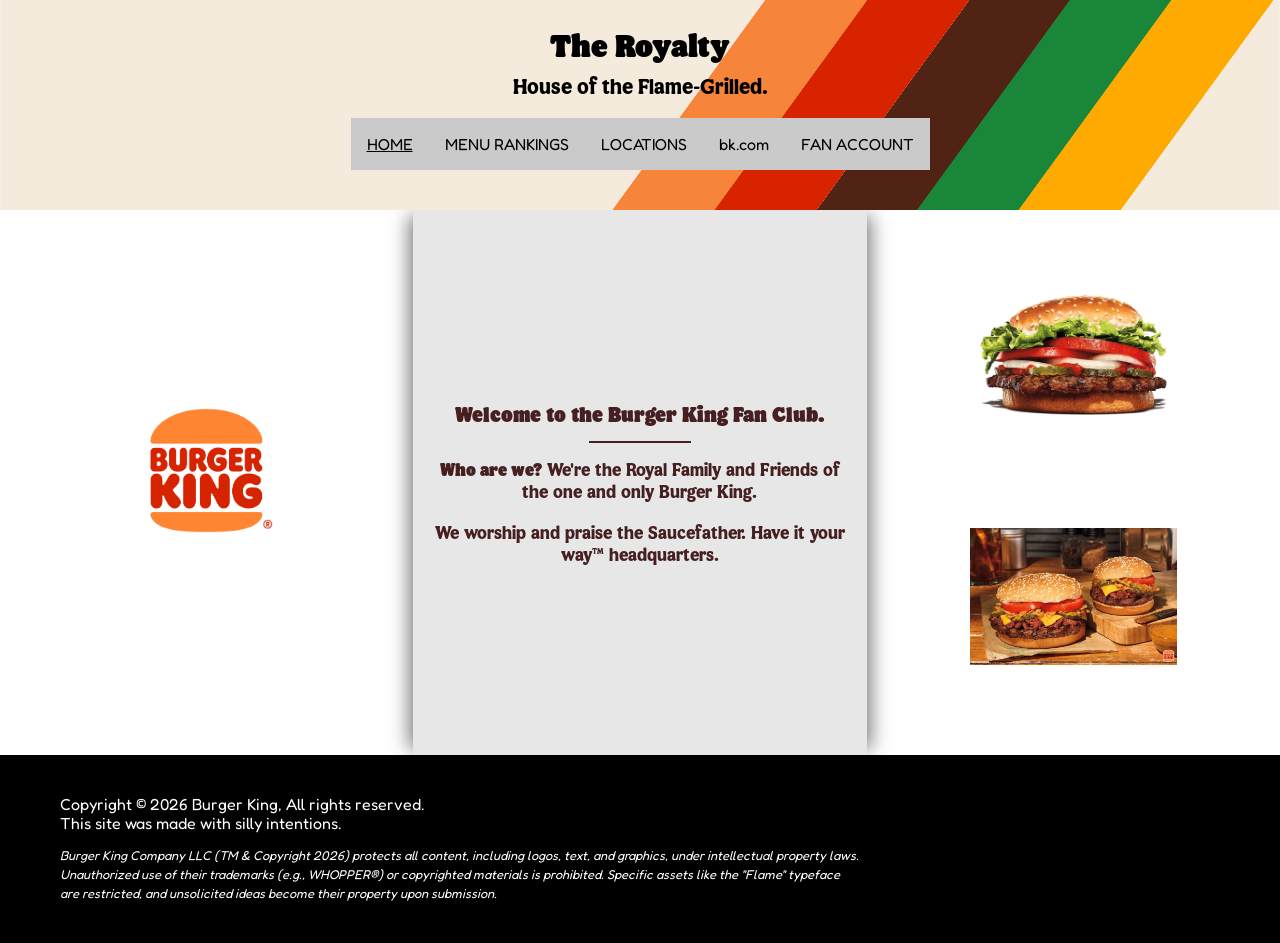
==== index.html @ 69040bb5 "Add files via upload" ====
<!DOCTYPE html>
<html>
  <head>
    <title>The Royalty. Home</title>
    <script src="script.js"></script>
    <link rel="stylesheet" href="style.css">
    <link rel="stylesheet" href="function-style.css">
    <link rel="icon" type="image/x-icon" href="images/crown.png">
    <link rel="preconnect" href="https://fonts.googleapis.com">
    <link rel="preconnect" href="https://fonts.gstatic.com" crossorigin>
    <link href="https://fonts.googleapis.com/css2?family=Fredoka:wght@300..700&display=swap" rel="stylesheet">
  </head>

  <body>
    <header>
        <h1>The Royalty</h1>
        <p class="headerDisplay">House of the Flame-Grilled.</p>
        <nav>
            <div class="headerLinks">
                <a href="index.html"><u>HOME</u></a>
            </div>

            <div class="headerDropdown">
                <button class="db">MENU RANKINGS</button>
                <div class="dbContent">
                    <a href="#">BURGERS</a>
                    <a href="#">CHICKEN / FISH</a>
                    <a href="#">DESSERT AND SIDES</a>
                    <a href="#">LIMITED TIME ITEMS</a>
                </div>
            </div>

            <div class="headerLinks">
                <a href="#">LOCATIONS</a>
            </div>
            <div class="headerLinks">
                <a href="https://bk.com">bk.com</a>
            </div>
            <div class="headerLinks">
                <a href="account.html">FAN ACCOUNT</a>
            </div>
        </nav>
    </header>

    <main>
        <div class="mainDivisions">
            <div class="leftHome">
                <img src="images/bk-logo1.png" alt="Burger King Logo">
            </div>
            <div class="centerHome">
                <h3>Welcome to the Burger King Fan Club.</h3>
                <hr class="shortHr">
                <p><b>Who are we?</b> We're the Royal Family and Friends of the one and only Burger King.</p>
                <br>
                <p>We worship and praise the Saucefather. Have it your way&trade; headquarters.</p>
            </div>
            <div class="rightHome">
                <span class="extra-img-padding">
                    <img src="images/whopper.png" alt="Whopper">
                </span>
                <img src="images/whopper-brisket.jpg" alt="BBQ Brisket Whopper">
                <style>
                    .extra-img-padding{
                        padding: 20px;
                    }
                </style>
            </div>
        </div>
    </main>

    <footer>
        <p>Copyright &copy; 2026 Burger King, All rights reserved.</p>
        <p>This site was made with silly intentions.</p>
        <p class="footerInfo"><i>Burger King Company LLC (TM & Copyright 2026) protects all content, including logos, text, and graphics, under intellectual property laws. Unauthorized use of their trademarks (e.g., WHOPPER®) or copyrighted materials is prohibited. Specific assets like the "Flame" typeface are restricted, and unsolicited ideas become their property upon submission.</i></p>
    </footer>
  </body>
</html>
---- style.css ----
*{
    margin: 0
}

header{
    display: flex;
    flex-direction: column;
    align-items: center;
    padding: 20px;
    gap: 10px;
    background-color: #f1f1f1;
    background-image: url("images/bkBackSVG.svg");
    background-repeat: no-repeat;
    background-position: center;
    background-size: cover;
    min-height: 170px;
}

header h1{
    margin-top: 5px;
    font-family: "Flame", sans-serif;
    font-size: 32px;
}

nav{
    display: flex;
    flex-direction: row;
    align-items: center;
    margin-top: 10px;
}

.headerDisplay{
    font-family: "Flame", sans-serif;
    font-size: 21px;
}

main{
    font-family: "Flame", sans-serif;
    color: rgb(70, 32, 32)
}

main p{
    font-size: 1.1em;
}

.shortHr{
    width: 100px;
    margin: 15px 0;
    border: 1px solid rgb(70, 32, 32);
}

.mainDivisions{
    display: flex;
    flex-direction: row;
    width: 100%;
    align-items: stretch;
}

.mainDivisions img{
    min-width: 35%;
    max-width: 50%;
    padding-bottom: 90px;
}

.centerHome{
    background-color: #e7e7e7;
    padding: 40px 20px;
    box-shadow: 10px 0 18px -6px rgba(0, 0, 0, 0.5),
    -10px 0 18px -6px rgba(0, 0, 0, 0.5);
    clip-path: inset(0px -50px 0px -50px);
    z-index: 1;
}

.centerHome h3{
    font-size: 21px;
}

.centerHome, .rightHome, .leftHome{
    flex: 1;
    display: flex;
    justify-content: center;
    flex-direction: column;
    align-items: center;
    text-align: center;
}

.rightHome, .leftHome{
    padding-top: 65px;
}

footer{
    background-color: black;
    color: white;
    padding: 40px 60px;
    font-family: "Fredoka", sans-serif;
    line-height: 1.2em;
}

.footerInfo{
    font-size: 0.8em;
    margin-top: 12px;
    max-width: 800px;
}

.topAccount{
    font-family:'Segoe UI', Tahoma, Geneva, Verdana, sans-serif;
    padding: 30px;
    background-color: #f1f1f1;
}

.topAccount h2{
    color: rgb(43, 9, 121);
    padding-bottom: 5px;
}

.accountForm{
    display: flex;
    flex-direction: column;
    gap: 15px;
    padding: 0 30px;
    font-family: 'Segoe UI', Tahoma, Geneva, Verdana, sans-serif;
}

form{
    display: flex;
    flex-direction: column;
    gap: 15px;
    padding: 23px;
    border: 2px solid;
    box-shadow: 15px 15px black;
    width: 500px;
}

form input, form button{
    min-width: 30%;
    max-width: 600px;
}

form button{
    padding: 10px;
    font-weight: bold;
    background-color: lightgreen;
    font-size: 16px;
}

form input{
    line-height: 200%;
}

form li, form h6, form h3{color: black;}
.short-spacer{height: 120px;}
form li{font-size: 1.1em;}

.msg{
    font-family: 'Segoe UI', Tahoma, Geneva, Verdana, sans-serif;
    margin: 25px;
}
---- function-style.css ----
/* Linked Fonts, Imported Fonts */

@font-face {
  font-family: 'Flame';
  src: url('bk-fonts/Flame-Regular.otf') format('opentype');
  font-weight: normal;
  font-style: normal;
}

@font-face {
  font-family: 'Flame';
  src: url('bk-fonts/Flame-Bold.otf') format('opentype');
  font-weight: bold;
}

.fredoka{
  font-family: "Fredoka", sans-serif;
  font-optical-sizing: auto;
  font-weight: 450;
  font-style: normal;
  font-variation-settings:
    "wdth" 100;
}

/* Dropdown and Header Links */

.db {
  background-color: #cacaca;
  color: rgb(0, 0, 0);
  padding: 16px;
  font-size: 16px;
  font-family: "Fredoka";
  border: none;
}

.headerDropdown {
  position: relative;
  display: inline-block;
}

.dbContent {
  display: none;
  position: absolute;
  background-color: #f1f1f1;
  min-width: 160px;
  font-family: "Fredoka";
  box-shadow: 0px 8px 16px 0px rgba(0,0,0,0.2);
  z-index: 5;
}

.dbContent a {
  color: black;
  padding: 12px 16px;
  text-decoration: none;
  display: block;
}

.dbContent a:hover {background-color: white;}
.headerDropdown:hover .dbContent {display: block;}
.headerDropdown:hover .db {background-color: white;}

.headerLinks{
  background-color: #cacaca;
  padding: 16px;
  border: none;
}

.headerLinks a{
  color: black;
  text-decoration: none;
  font-size: 16px;
  font-family: "Fredoka";
}

.headerLinks:hover{
  background-color: white;
}
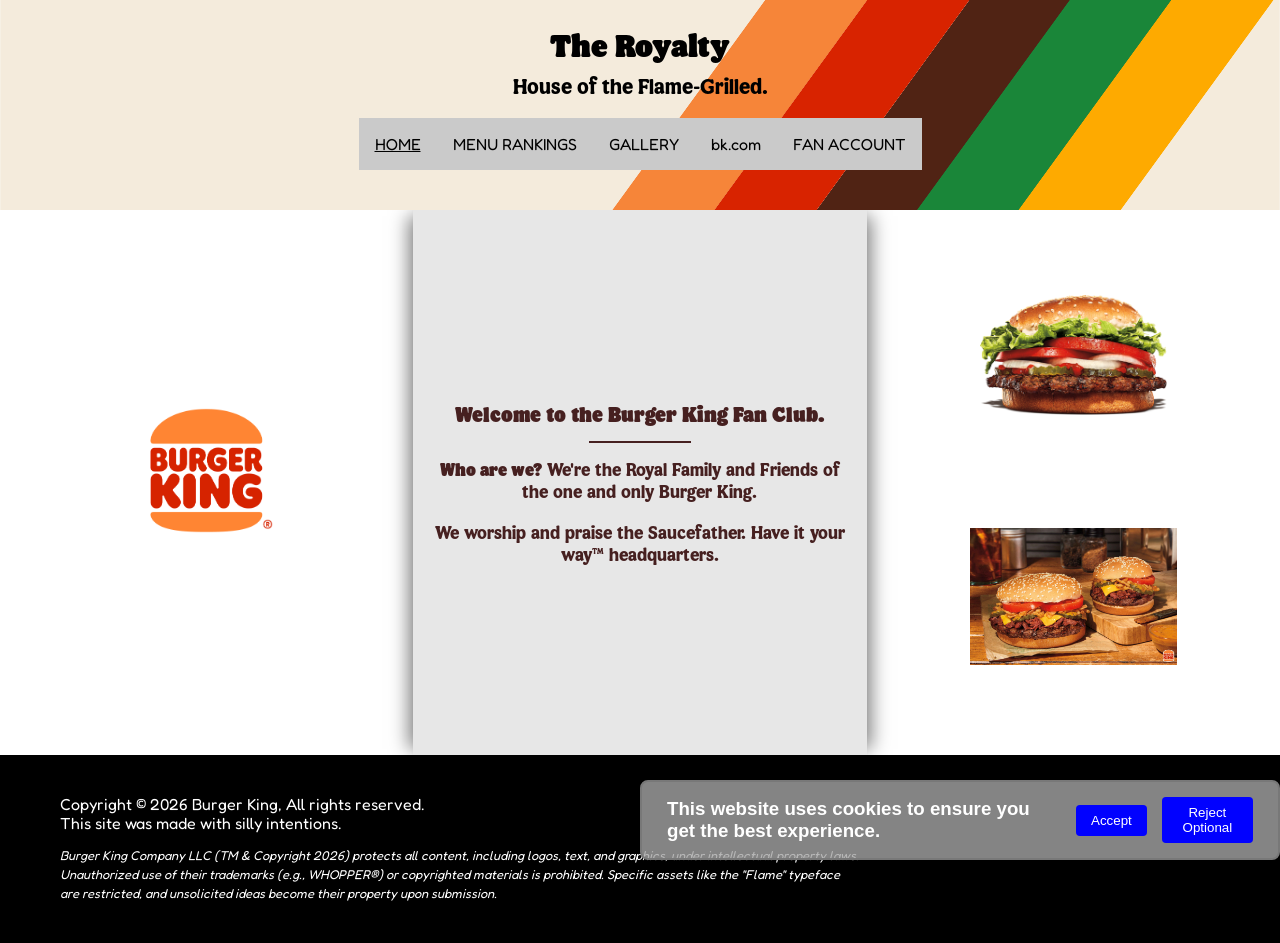
==== commit 82ca3db9: "Add files via upload" ====
--- a/index.html
+++ b/index.html
@@ -21,20 +21,20 @@
             </div>
 
             <div class="headerDropdown">
-                <button class="db">MENU RANKINGS</button>
+                <button class="db"><a href="rankings.html">MENU RANKINGS</a></button>
                 <div class="dbContent">
-                    <a href="#">BURGERS</a>
-                    <a href="#">CHICKEN / FISH</a>
-                    <a href="#">DESSERT AND SIDES</a>
-                    <a href="#">LIMITED TIME ITEMS</a>
+                    <a href="whopper.html">BURGERS</a>
+                    <a href="chicken.html">CHICKEN / FISH</a>
+                    <a href="otherMenu.html">DESSERT AND SIDES</a>
+                    <a href="ltMenu.html">LIMITED TIME ITEMS</a>
                 </div>
             </div>
 
             <div class="headerLinks">
-                <a href="#">LOCATIONS</a>
+                <a href="gallery.html">GALLERY</a>
             </div>
             <div class="headerLinks">
-                <a href="https://bk.com">bk.com</a>
+                    <a href="https://bk.com">bk.com</a>
             </div>
             <div class="headerLinks">
                 <a href="account.html">FAN ACCOUNT</a>
@@ -59,19 +59,53 @@
                     <img src="images/whopper.png" alt="Whopper">
                 </span>
                 <img src="images/whopper-brisket.jpg" alt="BBQ Brisket Whopper">
-                <style>
-                    .extra-img-padding{
-                        padding: 20px;
-                    }
-                </style>
             </div>
         </div>
     </main>
+
+    <style>
+        .extra-img-padding{
+            padding: 20px;
+        }
+    </style>
+
+    <script>
+        document.addEventListener("DOMContentLoaded", function() {
+            const popUp = document.getElementById("cookiePopup");
+            const acceptBtn = document.getElementById("acceptCookie");
+            const denyBtn = document.getElementById("denyCookie")
+
+            if (!localStorage.getItem("cookieAccepted")) {
+                popUp.style.display = "flex";
+            }
+
+            acceptBtn.addEventListener("click", () => {
+                localStorage.setItem("cookieAccepted", "true");
+                popUp.style.display = "none";
+            });
+
+            if (!localStorage.getItem("denyAccepted")) {
+                popUp.style.display = "flex";
+            }
+
+            denyBtn.addEventListener("click", () => {
+                localStorage.setItem("cookieAccepted", "true");
+                popUp.style.display = "none";
+            });
+        });
+    </script>
 
     <footer>
         <p>Copyright &copy; 2026 Burger King, All rights reserved.</p>
         <p>This site was made with silly intentions.</p>
         <p class="footerInfo"><i>Burger King Company LLC (TM & Copyright 2026) protects all content, including logos, text, and graphics, under intellectual property laws. Unauthorized use of their trademarks (e.g., WHOPPER®) or copyrighted materials is prohibited. Specific assets like the "Flame" typeface are restricted, and unsolicited ideas become their property upon submission.</i></p>
     </footer>
+
+    <div id="cookiePopup" class="cookie-banner" style="display: none;">
+        <h3>This website uses cookies to ensure you get the best experience.&nbsp; </h3>
+        <button id="acceptCookie">Accept</button>
+        <button id="denyCookie">Reject Optional</button>
+    </div>
+
   </body>
 </html>
--- a/style.css
+++ b/style.css
@@ -1,6 +1,34 @@
 *{
-    margin: 0
-}
+    margin: 0;
+    scroll-behavior: smooth;
+}
+
+a:hover{
+    cursor: url("images/spatula.png"), auto;
+}
+
+@keyframes popIn{
+  0% {
+    opacity: .2;
+    transform: scale(0.4);
+  }
+  100% {
+    opacity: 1;
+    transform: scale(1);
+  }
+}
+
+@keyframes slideUp {
+  from {
+    transform: translateY(100px);
+    opacity: 0;
+  }
+  to {
+    transform: translateY(0);
+    opacity: 1;
+  }
+}
+
 
 header{
     display: flex;
@@ -115,20 +143,47 @@
 
 .accountForm{
     display: flex;
-    flex-direction: column;
+    flex-direction: row;
     gap: 15px;
     padding: 0 30px;
     font-family: 'Segoe UI', Tahoma, Geneva, Verdana, sans-serif;
 }
 
+.leftForm{
+    flex: 1;
+    display: flex;
+    flex-direction: column;
+    gap: 15px;
+    padding: 23px;
+}
+
+.rightForm{
+    flex: 1;
+    display: flex;
+    flex-direction: column;
+    align-items: center;
+    gap: 15px;
+    padding: 23px;
+}
+
+.rightForm textarea{
+    min-width: 100%;
+    max-width: 100%;
+    min-height: 200px;
+    max-height: 200px;
+    padding: 10px;
+    font-family: Arial, Helvetica, sans-serif;
+    font-size: 1.1em;
+}
+
 form{
     display: flex;
-    flex-direction: column;
+    flex-direction: row;
     gap: 15px;
     padding: 23px;
     border: 2px solid;
     box-shadow: 15px 15px black;
-    width: 500px;
+    width: 1300px;
 }
 
 form input, form button{
@@ -143,6 +198,14 @@
     font-size: 16px;
 }
 
+form button:hover{
+    background-color: rgb(0, 171, 0);
+}
+
+form button:active{
+    background-color: darkslategray;
+}
+
 form input{
     line-height: 200%;
 }
@@ -154,4 +217,51 @@
 .msg{
     font-family: 'Segoe UI', Tahoma, Geneva, Verdana, sans-serif;
     margin: 25px;
-}+}
+
+.descRank{
+    padding: 35px;
+    background-color: #f1f1f1;
+}
+
+.descRank hr{
+    margin: 15px 0;
+}
+
+li{
+    margin-top: 4px;
+}
+
+.allItems{
+    padding: 40px;
+    display: flex;
+    flex-direction: column;
+}   
+
+.allItems a{
+    line-height: 2em;
+    color: rgb(10, 0, 155);
+}
+
+.allItems p{
+    margin: 5px;
+}
+
+.intro{
+    display: flex;
+    flex-direction: column;
+    align-items: center;
+    gap: 10px;
+    padding: 40px;
+    background-color: #f1f1f1;
+}
+
+.intro hr{
+    width: 90%;
+}
+
+.lightbox-ext{
+    background-color: mediumslateblue;
+    margin: 30px;
+    padding: 10px;
+}
--- a/function-style.css
+++ b/function-style.css
@@ -31,6 +31,11 @@
   font-size: 16px;
   font-family: "Fredoka";
   border: none;
+}
+
+.db a{
+  color: black;
+  text-decoration: none;
 }
 
 .headerDropdown {
@@ -61,17 +66,261 @@
 
 .headerLinks{
   background-color: #cacaca;
-  padding: 16px;
   border: none;
 }
 
-.headerLinks a{
-  color: black;
-  text-decoration: none;
-  font-size: 16px;
-  font-family: "Fredoka";
+.headerLinks a {
+    color: black;
+    text-decoration: none;
+    font-size: 16px;
+    font-family: "Fredoka";
+    display: block;
+    padding: 16px;
 }
 
 .headerLinks:hover{
   background-color: white;
 }
+
+/* Cards */
+
+.s1, .s2 {
+    display: flex;
+    align-items: center;
+    justify-content: center;
+    padding: 60px;
+    gap: 50px;
+}
+
+.s1 { background-color: #f68539; flex-direction: row; }
+.s2 { background-color: #f4ebdc; flex-direction: row-reverse; }
+.content h2 { font-size: 3rem; margin-bottom: 5px; }
+.rating { color: #e31837; font-size: 1.5rem; }
+
+
+.card {
+    display: contents;
+}
+
+.card img {
+    height: auto;
+}
+
+.content {
+    flex: 1;
+    max-width: 600px;
+    font-family: "Flame", sans-serif;
+    color: #502d16;
+}
+
+.review{
+    margin-top: 30px;
+    padding: 20px;
+    color: black;
+    background-color: #f1f1f1;
+    border: 2px solid black;
+}
+
+.review h3{
+    font-size: 1.4em;
+}
+
+.pronunciation{
+    font-size: 0.9em;
+    color: black;
+}
+
+.s1 img, .s2 img{
+  animation: popIn .7s ease-in-out;
+  max-width: 300px;
+  transition: transform 0.2s ease-in-out, box-shadow 0.4s ease-in-out;
+}
+
+.s1 img:hover, .s2 img:hover{
+  transform: scale(1.1);
+  box-shadow: 0px 4px 8px rgba(0, 0, 0, 0.2);
+}
+
+
+
+/* Gallery */
+
+.row > .column {
+  padding: 0 8px;
+}
+
+.row:after {
+  content: "";
+  display: table;
+  clear: both;
+}
+
+.column {
+  float: left;
+  width: 25%;
+}
+
+.column img{
+  width: 200px;
+  transition: opacity 0.2s ease-in-out;
+}
+
+.column img:hover {
+  opacity: 0.8;
+}
+
+.modal {
+  display: none;
+  position: fixed;
+  z-index: 1;
+  padding-top: 100px;
+  left: 0;
+  top: 0;
+  width: 100%;
+  height: 100%;
+  overflow: auto;
+  background-color: black;
+}
+
+.modal-content {
+  position: relative;
+  background-color: #fefefe;
+  margin: auto;
+  padding: 0;
+  width: 90%;
+  max-width: 1200px;
+}
+
+.close {
+  color: white;
+  position: absolute;
+  top: 10px;
+  right: 25px;
+  font-size: 35px;
+  font-weight: bold;
+}
+
+.close:hover,
+.close:focus {
+  color: #999;
+  text-decoration: none;
+  cursor: pointer;
+}
+
+.slide {
+  display: none;
+}
+
+.prev,
+.next {
+  cursor: pointer;
+  position: absolute;
+  top: 50%;
+  width: auto;
+  padding: 16px;
+  margin-top: -50px;
+  color: white;
+  font-weight: bold;
+  font-size: 20px;
+  border-radius: 0 3px 3px 0;
+  user-select: none;
+  -webkit-user-select: none;
+  background-color: black;
+}
+
+.next {
+  right: 0;
+  border-radius: 3px 0 0 3px;
+}
+
+.prev:hover,
+.next:hover {
+  background-color: darkblue;
+}
+
+.small {
+  opacity: 0.6;
+  cursor: pointer;
+  transition: 0.3s;
+}
+
+.active,
+.small:hover {
+  opacity: 1;
+}
+
+.modal-thumbnails {
+  display: flex;
+  justify-content: center;
+  gap: 10px;
+  padding: 15px;
+  background-color: black;
+  flex-wrap: wrap;
+}
+
+.modal-thumbnails img {
+  max-width: 80px;
+  height: auto;
+  cursor: pointer;
+  opacity: 0.6;
+  transition: 0.3s;
+}
+
+.modal-thumbnails img.active,
+.modal-thumbnails img:hover {
+  opacity: 1;
+}
+
+.caption{
+  padding: 5px 0 8px 15px;
+  font-family: "Fredoka", "sans-serif";
+}
+
+
+/* CAPTCHA */
+.problem{
+  display: flex;
+  flex-direction: row;
+}
+
+.cap{
+  padding: 50px;
+  font-family: Arial, Helvetica, sans-serif;
+  color: black
+}
+
+#msg{
+  color: red
+}
+
+/* Cookies */
+
+.cookie-banner{
+    animation: slideUp 2s ease-out;
+    position: fixed;
+    bottom: 40px;
+    left: 50%;
+    background: rgba(165, 165, 165, 0.8);
+    color: white;
+    padding: 15px 25px;
+    border-radius: 8px;
+    border: 2px solid rgb(120, 120, 120);
+    font-family: Arial;
+    z-index: 90;
+    display: flex;
+    align-items: center;
+    gap: 15px;
+}
+
+#acceptCookie, #denyCookie{
+    background: #0101ff;
+    color: white;
+    border: none;
+    padding: 8px 15px;
+    border-radius: 4px;
+    cursor: pointer;
+}
+
+#acceptCookie:hover, #denyCookie:hover{
+    background-color: #3c3cb6;
+}
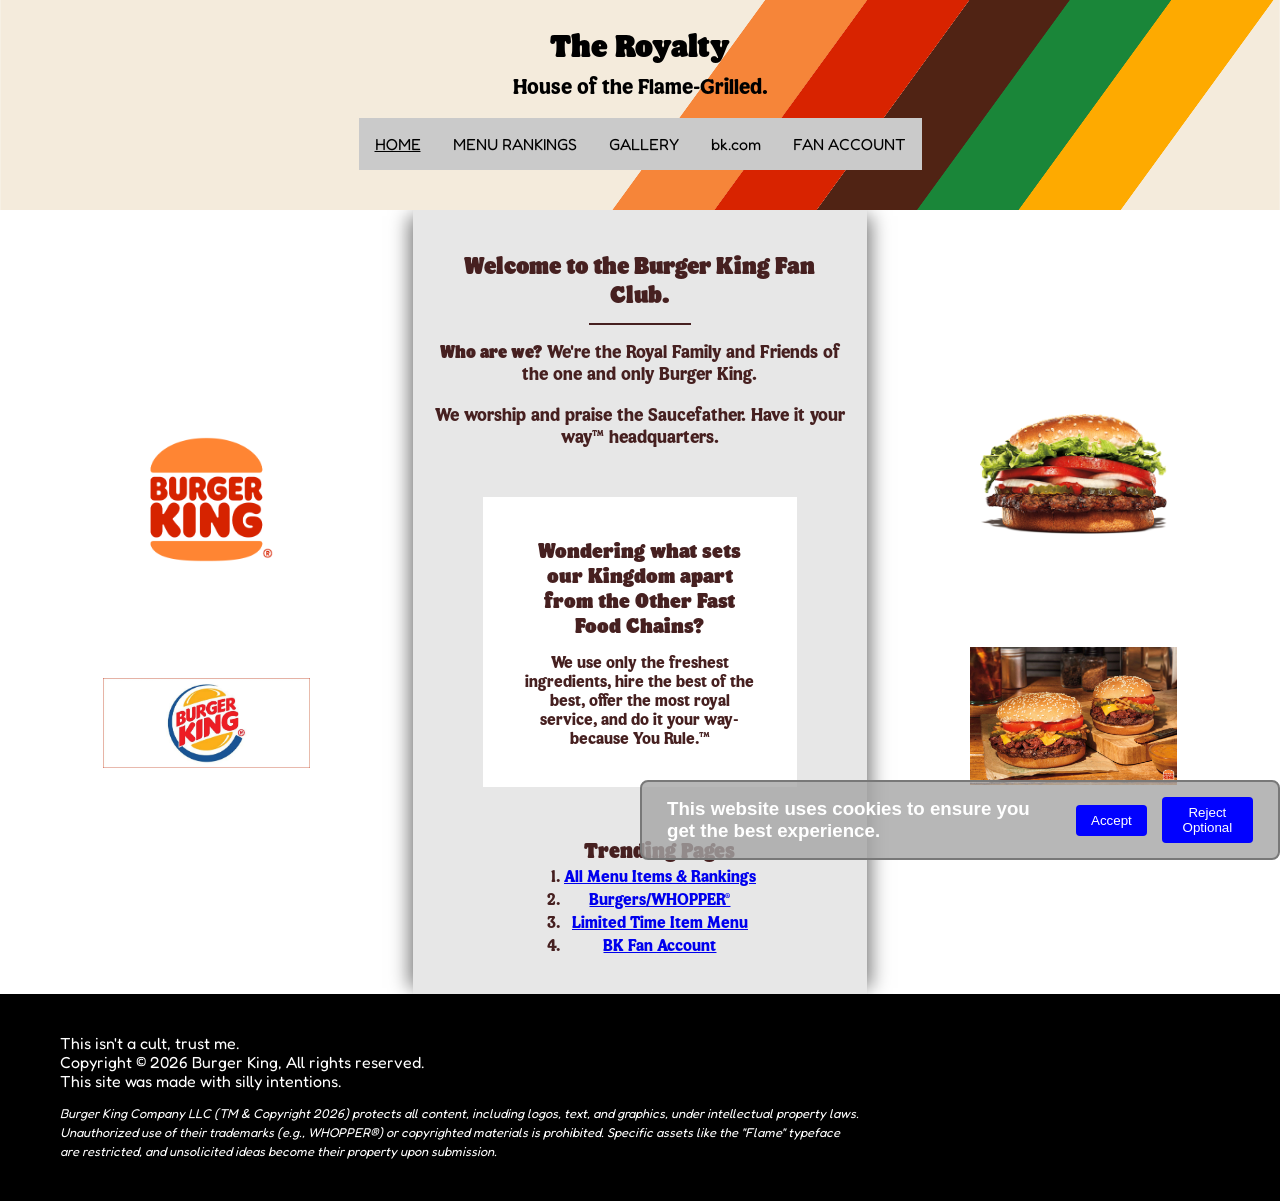
==== commit 3840820f: "Add files via upload" ====
--- a/index.html
+++ b/index.html
@@ -46,13 +46,24 @@
         <div class="mainDivisions">
             <div class="leftHome">
                 <img src="images/bk-logo1.png" alt="Burger King Logo">
+                <img src="images/bkOld.jpeg" alt="Old BK logo">
             </div>
             <div class="centerHome">
-                <h3>Welcome to the Burger King Fan Club.</h3>
+                <h2>Welcome to the Burger King Fan Club.</h2>
                 <hr class="shortHr">
                 <p><b>Who are we?</b> We're the Royal Family and Friends of the one and only Burger King.</p>
                 <br>
                 <p>We worship and praise the Saucefather. Have it your way&trade; headquarters.</p>
+                <dl>
+                    <dt>Wondering what sets our Kingdom apart from the Other Fast Food Chains?</dt>
+                    <dd>We use only the freshest ingredients, hire the best of the best, offer the most royal service, and do it your way- because You Rule.&trade;</dd>
+                </dl>
+                <ol><h3>Trending Pages</h3>
+                    <li><a href="rankings.html">All Menu Items & Rankings</a></li>
+                    <li><a href="whopper.html">Burgers/WHOPPER&reg;</a></li>
+                    <li><a href="ltMenu.html">Limited Time Item Menu</a></li>
+                    <li><a href="account.html">BK Fan Account</a></li>
+                </ol>
             </div>
             <div class="rightHome">
                 <span class="extra-img-padding">
@@ -96,6 +107,7 @@
     </script>
 
     <footer>
+        <p>This isn't a cult, trust me.</p>
         <p>Copyright &copy; 2026 Burger King, All rights reserved.</p>
         <p>This site was made with silly intentions.</p>
         <p class="footerInfo"><i>Burger King Company LLC (TM & Copyright 2026) protects all content, including logos, text, and graphics, under intellectual property laws. Unauthorized use of their trademarks (e.g., WHOPPER®) or copyrighted materials is prohibited. Specific assets like the "Flame" typeface are restricted, and unsolicited ideas become their property upon submission.</i></p>
--- a/style.css
+++ b/style.css
@@ -88,6 +88,7 @@
     min-width: 35%;
     max-width: 50%;
     padding-bottom: 90px;
+    animation: slideUp .5s ease-in-out
 }
 
 .centerHome{
@@ -261,7 +262,27 @@
 }
 
 .lightbox-ext{
-    background-color: mediumslateblue;
+    background-color: rgb(230, 208, 89);
     margin: 30px;
     padding: 10px;
 }
+
+.centered{
+    display: flex;
+    justify-content: center;
+    align-items: center;
+    flex-direction: column;
+    margin: 60px 0 90px;
+}
+
+dl{
+    margin: 50px;
+    padding: 40px;
+    background-color: white;
+}
+
+dt{
+    font-size: 1.3em;
+    font-weight: bold;
+    margin-bottom: 15px;
+}
--- a/function-style.css
+++ b/function-style.css
@@ -149,6 +149,13 @@
   padding: 0 8px;
 }
 
+.row{
+  display: flex;
+  justify-content: space-between;
+  flex-wrap: wrap;
+  align-items: center;
+}
+
 .row:after {
   content: "";
   display: table;
@@ -163,6 +170,7 @@
 .column img{
   width: 200px;
   transition: opacity 0.2s ease-in-out;
+  max-height: 150px;
 }
 
 .column img:hover {
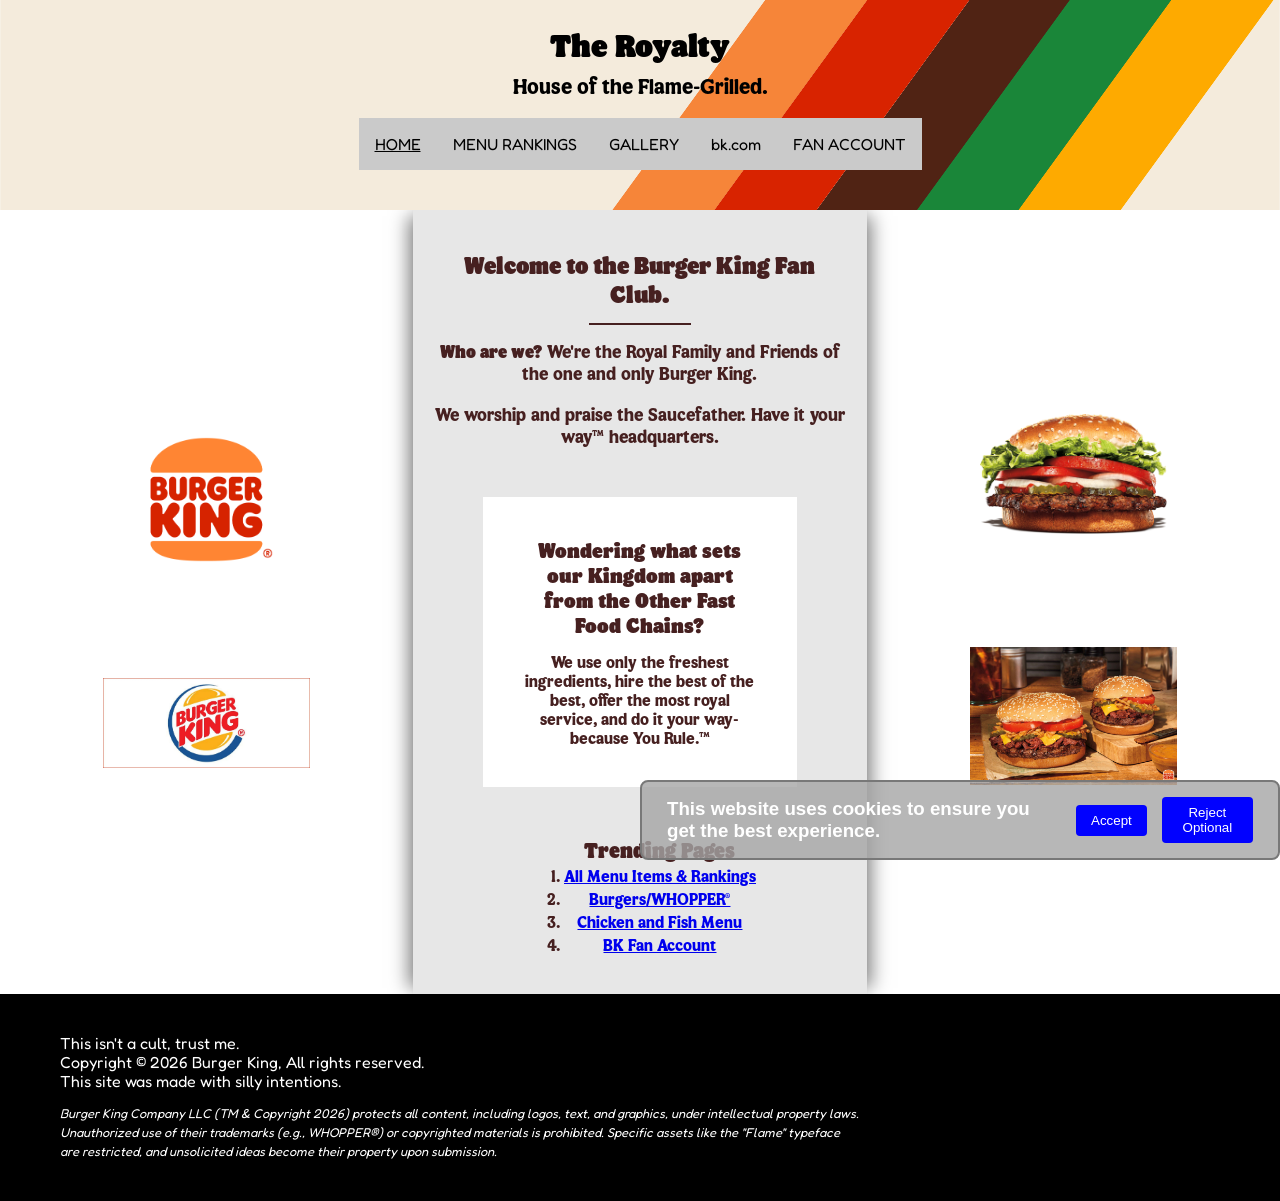
==== commit 09bdcdf8: "Add files via upload" ====
--- a/index.html
+++ b/index.html
@@ -61,7 +61,7 @@
                 <ol><h3>Trending Pages</h3>
                     <li><a href="rankings.html">All Menu Items & Rankings</a></li>
                     <li><a href="whopper.html">Burgers/WHOPPER&reg;</a></li>
-                    <li><a href="ltMenu.html">Limited Time Item Menu</a></li>
+                    <li><a href="chicken.html">Chicken and Fish Menu</a></li>
                     <li><a href="account.html">BK Fan Account</a></li>
                 </ol>
             </div>
--- a/style.css
+++ b/style.css
@@ -88,7 +88,7 @@
     min-width: 35%;
     max-width: 50%;
     padding-bottom: 90px;
-    animation: slideUp .5s ease-in-out
+    animation: slideUp 1s ease-in-out
 }
 
 .centerHome{
--- a/function-style.css
+++ b/function-style.css
@@ -151,7 +151,8 @@
 
 .row{
   display: flex;
-  justify-content: space-between;
+  justify-content: center;
+  gap: 40px;
   flex-wrap: wrap;
   align-items: center;
 }
